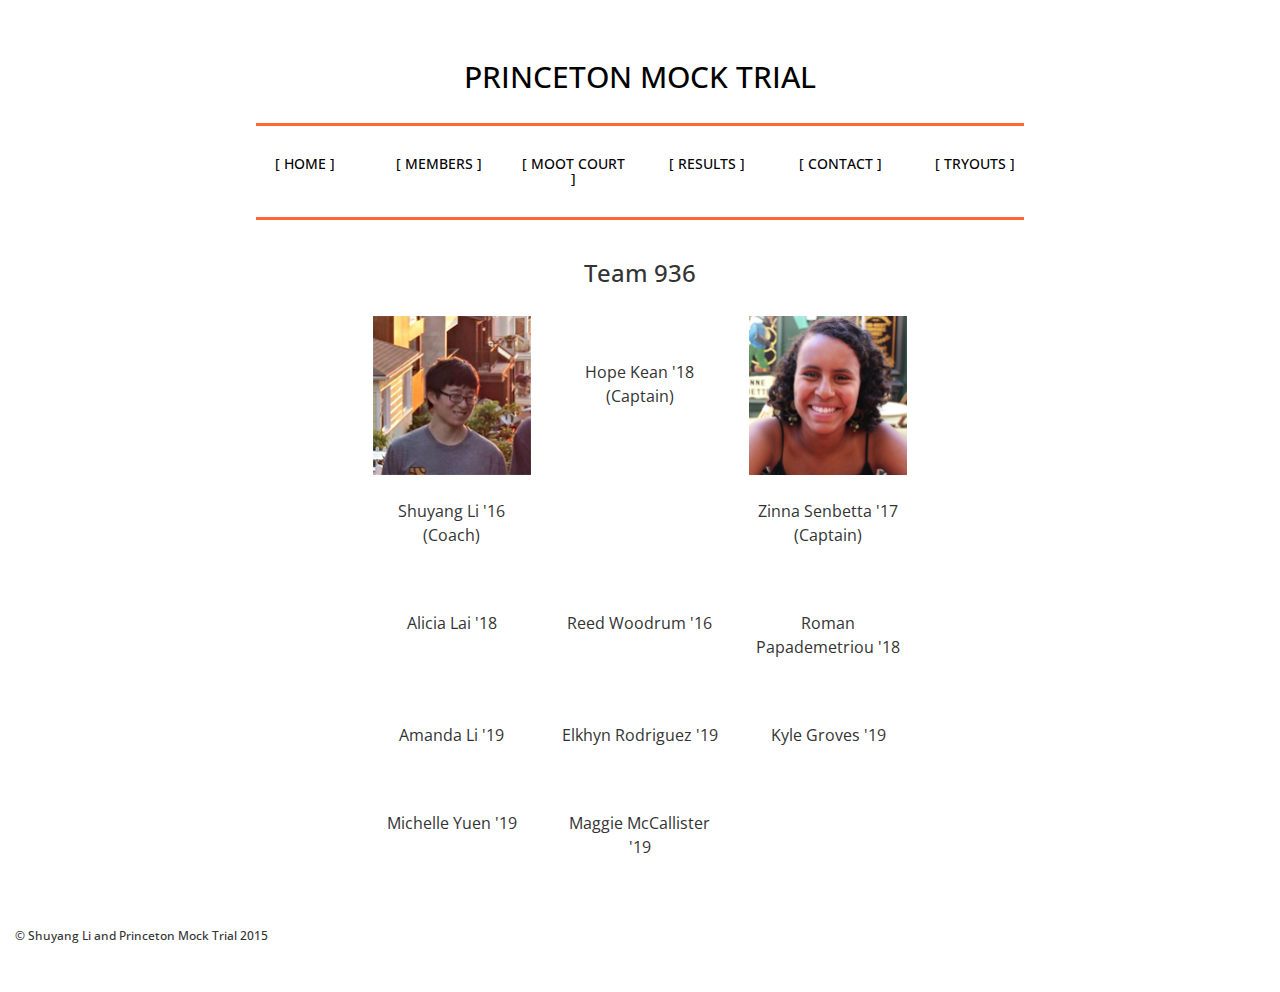
==== 936.html @ a98853d1 "updating photos" ====
<!DOCTYPE html>
<html lang="en">

<head>
    <link rel="icon" href="favicons/favicon.ico?v=2" type="image/x-icon" />
    <meta charset="utf-8">
    <meta http-equiv="X-UA-Compatible" content="IE=edge">
    <meta name="viewport" content="width=device-width, initial-scale=1">
    <meta name="description" content="Princeton Mock Trial - the nationally ranked university undergraduate mock trial program at Princeton University.">
    <meta name="author" content="Shuyang Li">

    <title>Princeton Mock Trial | Team 936</title>

    <!-- Bootstrap Core CSS -->
    <link rel="stylesheet" href="css/bootstrap.min.css" type="text/css">

    <!-- Custom Fonts -->
    <link href='http://fonts.googleapis.com/css?family=Open+Sans:300italic,400italic,600italic,700italic,800italic,400,300,600,700,800' rel='stylesheet' type='text/css'>
    <link href='http://fonts.googleapis.com/css?family=Merriweather:400,300,300italic,400italic,700,700italic,900,900italic' rel='stylesheet' type='text/css'>
    <link rel="stylesheet" href="font-awesome/css/font-awesome.min.css" type="text/css">

    <!-- Plugin CSS -->
    <link rel="stylesheet" href="css/animate.min.css" type="text/css">

    <!-- Custom CSS -->
    <link rel="stylesheet" href="css/creative.css" type="text/css">
</head>

<body id="page-top">
    <section id="head">
<!--         <div class="container-fluid text-center">
            <div class="col-lg-2 col-lg-offset-5 col-md-4 col-md-offset-4">
                <a href="index.html"><img src="Logo.jpg" width="50%"></img></a>
            </div>
        </div> -->
        <div class="container-fluid text-center">
            <a href="index.html"><h2>PRINCETON MOCK TRIAL</h2></a>
        </div>
        <hr>
        <div class="container-fluid text-center">
        </div>
        <div class="container-fluid text-center">
            <div class="col-lg-8 col-lg-offset-2 col-md-8 col-md-offset-2">
                <div class="col-lg-2 col-md-2">
                    <a href="index.html"><h5>[ HOME ]</h5></a>
                </div>
                <div class="col-lg-2 col-md-2">
                    <a href="members.html"><h5>[ MEMBERS ]</h5></a>
                </div>
                <div class="col-lg-2 col-md-2">
                    <a href="mootcourt.html"><h5>[ MOOT COURT ]</h5></a>
                </div>
                <div class="col-lg-2 col-md-2">
                    <a href="results.html"><h5>[ RESULTS ]</h5></a>
                </div>
                <div class="col-lg-2 col-md-2">
                    <a href="contact.html"><h5>[ CONTACT ]</h5></a>
                </div>
                <div class="col-lg-2 col-md-2">
                    <a href="tryouts.html"><h5>[ TRYOUTS ]</h5></a>
                </div>
            </div>
        </div>
        <hr>
        <div class="container-fluid text-center">
            <div class="col-lg-6 col-lg-offset-3 col-md-8 col-md-offset-2">
                <h3>Team 936</h3>
            </div>
        </div>
        <br />
        <div class="container-fluid text-center">
            <div class="col-lg-6 col-lg-offset-3 col-md-8 col-md-offset-2">
                <div class="container-fluid">
                    <div class="col-lg-4 col-md-4"><img src="MemberPhotos/936/shuyangli.jpg" width="100%" alt=""></img><p><br />Shuyang Li '16 (Coach)</p></div>
                    <div class="col-lg-4 col-md-4"><img src="MemberPhotos/936/hopekean.jpg" width="100%" alt=""></img><p><br />Hope Kean '18 (Captain)</p></div>
                    <div class="col-lg-4 col-md-4"><img src="MemberPhotos/936/zinnasenbetta.JPG" width="100%" alt=""></img><p><br />Zinna Senbetta '17 (Captain)</p></div>
                </div>
                <div class="container-fluid">
                    <div class="col-lg-4 col-md-4"><img src="MemberPhotos/936/alicialai.jpg" width="100%" alt=""></img><p><br />Alicia Lai '18</p></div>
                    <div class="col-lg-4 col-md-4"><img src="MemberPhotos/936/reedwoodrum.jpg" width="100%" alt=""></img><p><br />Reed Woodrum '16</p></div>
                    <div class="col-lg-4 col-md-4"><img src="MemberPhotos/936/romanpapademetriou.jpg" width="100%" alt=""></img><p><br />Roman Papademetriou '18</p></div>
                </div>
                <div class="container-fluid">
                    <div class="col-lg-4 col-md-4"><img src="MemberPhotos/936/amandali.jpg" width="100%" alt=""></img><p><br />Amanda Li '19</p></div>
                    <div class="col-lg-4 col-md-4"><img src="MemberPhotos/936/elkhynrodriguez.jpg" width="100%" alt=""></img><p><br />Elkhyn Rodriguez '19</p></div>
                    <div class="col-lg-4 col-md-4"><img src="MemberPhotos/936/kylegroves.jpg" width="100%" alt=""></img><p><br />Kyle Groves '19</p></div>
                </div>
                <div class="container-fluid">
                    <div class="col-lg-4 col-md-4"><img src="MemberPhotos/936/michelleyuen.jpg" width="100%" alt=""></img><p><br />Michelle Yuen '19</p></div>
                    <div class="col-lg-4 col-md-4"><img src="MemberPhotos/936/maggiemccallister.jpg" width="100%" alt=""></img><p><br />Maggie McCallister '19</p></div>
                </div>
            </div>
        </div>
    <br>
    <br>
    <div class="container-fluid">
        <h6>© Shuyang Li and Princeton Mock Trial 2015</h6>
    </div>
    <!-- jQuery -->
    <script src="js/jquery.js"></script>

    <!-- Bootstrap Core JavaScript -->
    <script src="js/bootstrap.min.js"></script>

    <!-- Plugin JavaScript -->
    <script src="js/jquery.easing.min.js"></script>
    <script src="js/jquery.fittext.js"></script>
    <script src="js/wow.min.js"></script>

    <!-- Custom Theme JavaScript -->
    <script src="js/creative.js"></script>

</body>

</html>
---- css/creative.css ----
/*!
 * Start Bootstrap - Creative Bootstrap Theme (http://startbootstrap.com)
 * Code licensed under the Apache License v2.0.
 * For details, see http://www.apache.org/licenses/LICENSE-2.0.
 */

html,
body {
    width: 100%;
    height: 100%;
}

body {
    font-family: 'Open Sans','Helvetica Neue',Arial,sans-serif;
}

hr {
    max-width: 60%;
    border-color: #ff6633;
    border-width: 3px;
}

.smallhr {
    max-width: 20%;
    border-color: #ff6633;
    border-width: 3px;
}

hr.light {
    border-color: #fff;
}

a {
    color: #000000;
    text-decoration: none;
    -webkit-transition: all .35s;
    -moz-transition: all .35s;
    transition: all .35s;
}

a:hover,
a:focus {
    color: #ff6633;
    text-decoration: none;
}

h1,
h2,
h3,
h4,
h5,
h6 {
    font-family: 'Open Sans','Helvetica Neue',Arial,sans-serif;
}

p {
    margin-bottom: 20px;
    font-size: 16px;
    line-height: 1.5;
}

.bg-primary {
    background-color: #ff6633;
}

.bg-gs {
    background-color: #89a2c4;
}

.bg-dark {
    color: #fff;
    background-color: #222;
}

.text-faded {
    color: rgba(255,255,255,.7);
}

section {
    padding: 40px 0;
}

aside {
    padding: 50px 0;
}

.no-padding {
    padding: 0;
}

.navbar-default {
    border-color: rgba(34,34,34,.05);
    font-family: 'Open Sans','Helvetica Neue',Arial,sans-serif;
    background-color: #fff;
    -webkit-transition: all .35s;
    -moz-transition: all .35s;
    transition: all .35s;
}

.navbar-default .navbar-header .navbar-brand {
    text-transform: uppercase;
    font-family: 'Open Sans','Helvetica Neue',Arial,sans-serif;
    font-weight: 700;
    color: #ff6633;
}

.navbar-default .navbar-header .navbar-brand:hover,
.navbar-default .navbar-header .navbar-brand:focus {
    color: #eb3812;
}

.navbar-default .nav > li>a,
.navbar-default .nav>li>a:focus {
    text-transform: uppercase;
    font-size: 13px;
    font-weight: 700;
    color: #222;
}

.navbar-default .nav > li>a:hover,
.navbar-default .nav>li>a:focus:hover {
    color: #ff6633;
}

.navbar-default .nav > li.active>a,
.navbar-default .nav>li.active>a:focus {
    color: #ff6633!important;
    background-color: transparent;
}

.navbar-default .nav > li.active>a:hover,
.navbar-default .nav>li.active>a:focus:hover {
    background-color: transparent;
}

@media(min-width:768px) {
    .navbar-default {
        border-color: rgba(255,255,255,.3);
        background-color: transparent;
    }

    .navbar-default .navbar-header .navbar-brand {
        color: rgba(255,255,255,.7);
    }

    .navbar-default .navbar-header .navbar-brand:hover,
    .navbar-default .navbar-header .navbar-brand:focus {
        color: #fff;
    }

    .navbar-default .nav > li>a,
    .navbar-default .nav>li>a:focus {
        color: rgba(255,255,255,.7);
    }

    .navbar-default .nav > li>a:hover,
    .navbar-default .nav>li>a:focus:hover {
        color: #fff;
    }

    .navbar-default.affix {
        border-color: rgba(34,34,34,.05);
        background-color: #fff;
    }

    .navbar-default.affix .navbar-header .navbar-brand {
        font-size: 14px;
        color: #ff6633;
    }

    .navbar-default.affix .navbar-header .navbar-brand:hover,
    .navbar-default.affix .navbar-header .navbar-brand:focus {
        color: #eb3812;
    }

    .navbar-default.affix .nav > li>a,
    .navbar-default.affix .nav>li>a:focus {
        color: #222;
    }

    .navbar-default.affix .nav > li>a:hover,
    .navbar-default.affix .nav>li>a:focus:hover {
        color: #ff6633;
    }
}

header {
    position: relative;
    width: 100%;
    min-height: auto;
    text-align: center;
    color: #fff;
    background-image: url(../img/header.jpg);
    background-position: center;
    -webkit-background-size: cover;
    -moz-background-size: cover;
    background-size: cover;
    -o-background-size: cover;
}

header .header-content {
    position: relative;
    width: 100%;
    padding: 100px 15px;
    text-align: center;
}

header .header-content .header-content-inner h1 {
    margin-top: 0;
    margin-bottom: 0;
    text-transform: uppercase;
    font-weight: 700;
}

header .header-content .header-content-inner hr {
    margin: 10px auto;
}

header .header-content .header-content-inner p {
    margin-bottom: 50px;
    font-size: 16px;
    font-weight: 300;
    color: rgba(255,255,255,.7);
}

@media(min-width:768px) {
    header {
        min-height: 100%;
    }

    header .header-content {
        position: absolute;
        top: 50%;
        padding: 0 50px;
        -webkit-transform: translateY(-50%);
        -ms-transform: translateY(-50%);
        transform: translateY(-50%);
    }

    header .header-content .header-content-inner {
        margin-right: auto;
        margin-left: auto;
        max-width: 1000px;
    }

    header .header-content .header-content-inner p {
        margin-right: auto;
        margin-left: auto;
        max-width: 80%;
        font-size: 18px;
    }
}

.section-heading {
    margin-top: 0;
}

.service-box {
    margin: 50px auto 0;
    max-width: 400px;
}

@media(min-width:992px) {
    .service-box {
        margin: 20px auto 0;
    }
}

.service-box p {
    margin-bottom: 0;
}

.portfolio-box {
    display: block;
    position: relative;
    margin: 0px;
    max-width: 650px;
}

.portfolio-box .portfolio-box-caption {
    display: block;
    position: absolute;
    bottom: 0;
    width: 100%;
    height: 100%;
    text-align: center;
    color: #fff;
    opacity: 0;
    background: rgba(240,95,64,.9);
    -webkit-transition: all .35s;
    -moz-transition: all .35s;
    transition: all .35s;
}

.portfolio-box .portfolio-box-caption .portfolio-box-caption-content {
    position: absolute;
    top: 50%;
    width: 100%;
    text-align: center;
    transform: translateY(-50%);
}

.portfolio-box .portfolio-box-caption .portfolio-box-caption-content .project-category,
.portfolio-box .portfolio-box-caption .portfolio-box-caption-content .project-name {
    padding: 0 15px;
    font-family: 'Open Sans','Helvetica Neue',Arial,sans-serif;
}

.portfolio-box .portfolio-box-caption .portfolio-box-caption-content .project-category {
    text-transform: uppercase;
    font-size: 14px;
    font-weight: 600;
}

.portfolio-box .portfolio-box-caption .portfolio-box-caption-content .project-name {
    font-size: 18px;
}

.portfolio-box:hover .portfolio-box-caption {
    opacity: 1;
}

@media(min-width:768px) {
    .portfolio-box .portfolio-box-caption .portfolio-box-caption-content .project-category {
        font-size: 16px;
    }

    .portfolio-box .portfolio-box-caption .portfolio-box-caption-content .project-name {
        font-size: 22px;
    }
}

.call-to-action h2 {
    margin: 0 auto 20px;
}

.text-primary {
    color: #ff6633;
}

.no-gutter > [class*=col-] {
    padding-right: 0;
    padding-left: 0;
}

.btn-default {
    border-color: #fff;
    color: #222;
    background-color: #fff;
    -webkit-transition: all .35s;
    -moz-transition: all .35s;
    transition: all .35s;
}

.btn-default:hover,
.btn-default:focus,
.btn-default.focus,
.btn-default:active,
.btn-default.active,
.open > .dropdown-toggle.btn-default {
    border-color: #ededed;
    color: #222;
    background-color: #f2f2f2;
}

.btn-default:active,
.btn-default.active,
.open > .dropdown-toggle.btn-default {
    background-image: none;
}

.btn-default.disabled,
.btn-default[disabled],
fieldset[disabled] .btn-default,
.btn-default.disabled:hover,
.btn-default[disabled]:hover,
fieldset[disabled] .btn-default:hover,
.btn-default.disabled:focus,
.btn-default[disabled]:focus,
fieldset[disabled] .btn-default:focus,
.btn-default.disabled.focus,
.btn-default[disabled].focus,
fieldset[disabled] .btn-default.focus,
.btn-default.disabled:active,
.btn-default[disabled]:active,
fieldset[disabled] .btn-default:active,
.btn-default.disabled.active,
.btn-default[disabled].active,
fieldset[disabled] .btn-default.active {
    border-color: #fff;
    background-color: #fff;
}

.btn-default .badge {
    color: #fff;
    background-color: #222;
}

.btn-primary {
    border-color: #ff6633;
    color: #fff;
    background-color: #ff6633;
    -webkit-transition: all .35s;
    -moz-transition: all .35s;
    transition: all .35s;
}

.btn-primary:hover,
.btn-primary:focus,
.btn-primary.focus,
.btn-primary:active,
.btn-primary.active,
.open > .dropdown-toggle.btn-primary {
    border-color: #ed431f;
    color: #fff;
    background-color: #ee4b28;
}

.btn-primary:active,
.btn-primary.active,
.open > .dropdown-toggle.btn-primary {
    background-image: none;
}

.btn-primary.disabled,
.btn-primary[disabled],
fieldset[disabled] .btn-primary,
.btn-primary.disabled:hover,
.btn-primary[disabled]:hover,
fieldset[disabled] .btn-primary:hover,
.btn-primary.disabled:focus,
.btn-primary[disabled]:focus,
fieldset[disabled] .btn-primary:focus,
.btn-primary.disabled.focus,
.btn-primary[disabled].focus,
fieldset[disabled] .btn-primary.focus,
.btn-primary.disabled:active,
.btn-primary[disabled]:active,
fieldset[disabled] .btn-primary:active,
.btn-primary.disabled.active,
.btn-primary[disabled].active,
fieldset[disabled] .btn-primary.active {
    border-color: #ff6633;
    background-color: #ff6633;
}

.btn-primary .badge {
    color: #ff6633;
    background-color: #fff;
}

.btn {
    border: 0;
    border-radius: 300px;
    text-transform: uppercase;
    font-family: 'Open Sans','Helvetica Neue',Arial,sans-serif;
    font-weight: 700;
}

.btn-xl {
    padding: 15px 30px;
}

::-moz-selection {
    text-shadow: none;
    color: #fff;
    background: #222;
}

::selection {
    text-shadow: none;
    color: #fff;
    background: #222;
}

img::selection {
    color: #fff;
    background: 0 0;
}

img::-moz-selection {
    color: #fff;
    background: 0 0;
}

body {
    webkit-tap-highlight-color: #222;
}

.col-xs-15,
.col-sm-15,
.col-md-15,
.col-lg-15 {
  position: relative;
  min-height: 1px;
  padding-right: 15px;
  padding-left: 15px;
}
.col-xs-15 {
  width: 100%;
  float: left;
}
@media (min-width: 768px) {
  .col-sm-15 {
    width: 20%;
    float: left;
  }
}
@media (min-width: 992px) {
  .col-md-15 {
    width: 20%;
    float: left;
  }
}
@media (min-width: 1200px) {
  .col-lg-15 {
    width: 20%;
    float: left;
  }
}
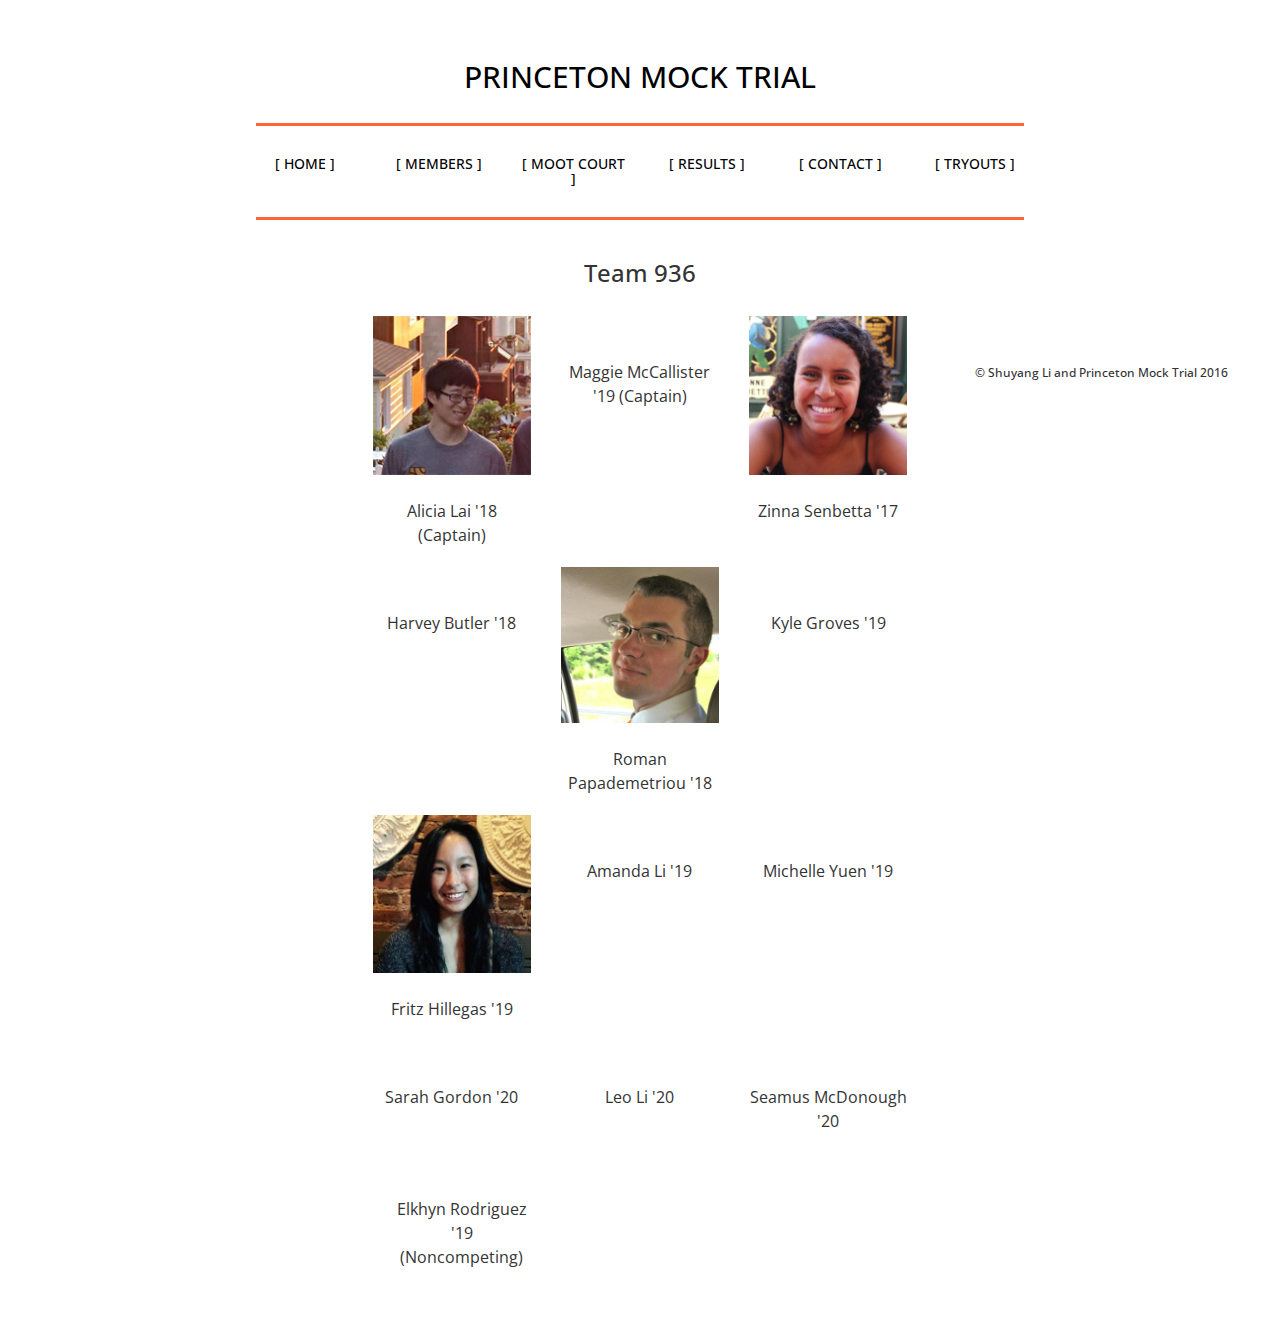
==== commit 2a44a595: "Update 936.html" ====
--- a/936.html
+++ b/936.html
@@ -7,7 +7,7 @@
     <meta http-equiv="X-UA-Compatible" content="IE=edge">
     <meta name="viewport" content="width=device-width, initial-scale=1">
     <meta name="description" content="Princeton Mock Trial - the nationally ranked university undergraduate mock trial program at Princeton University.">
-    <meta name="author" content="Shuyang Li">
+    <meta name="author" content="Shuyang Li & Michelle Yuen">
 
     <title>Princeton Mock Trial | Team 936</title>
 
@@ -71,30 +71,33 @@
         <div class="container-fluid text-center">
             <div class="col-lg-6 col-lg-offset-3 col-md-8 col-md-offset-2">
                 <div class="container-fluid">
-                    <div class="col-lg-4 col-md-4"><img src="MemberPhotos/936/shuyangli.jpg" width="100%" alt=""></img><p><br />Shuyang Li '16 (Coach)</p></div>
-                    <div class="col-lg-4 col-md-4"><img src="MemberPhotos/936/hopekean.jpg" width="100%" alt=""></img><p><br />Hope Kean '18 (Captain)</p></div>
-                    <div class="col-lg-4 col-md-4"><img src="MemberPhotos/936/zinnasenbetta.JPG" width="100%" alt=""></img><p><br />Zinna Senbetta '17 (Captain)</p></div>
+                    <div class="col-lg-4 col-md-4"><img src="MemberPhotos/936/shuyangli.jpg" width="100%" alt=""></img><p><br />Alicia Lai '18 (Captain)</p></div>
+                    <div class="col-lg-4 col-md-4"><img src="MemberPhotos/936/hopekean.jpg" width="100%" alt=""></img><p><br />Maggie McCallister '19 (Captain)</p></div>
+                    <div class="col-lg-4 col-md-4"><img src="MemberPhotos/936/zinnasenbetta.JPG" width="100%" alt=""></img><p><br />Zinna Senbetta '17</p></div>
                 </div>
                 <div class="container-fluid">
-                    <div class="col-lg-4 col-md-4"><img src="MemberPhotos/936/alicialai.jpg" width="100%" alt=""></img><p><br />Alicia Lai '18</p></div>
-                    <div class="col-lg-4 col-md-4"><img src="MemberPhotos/936/reedwoodrum.jpg" width="100%" alt=""></img><p><br />Reed Woodrum '16</p></div>
-                    <div class="col-lg-4 col-md-4"><img src="MemberPhotos/936/romanpapademetriou.jpg" width="100%" alt=""></img><p><br />Roman Papademetriou '18</p></div>
+                    <div class="col-lg-4 col-md-4"><img src="MemberPhotos/936/alicialai.jpg" width="100%" alt=""></img><p><br />Harvey Butler '18</p></div>
+                    <div class="col-lg-4 col-md-4"><img src="MemberPhotos/936/reedwoodrum.jpg" width="100%" alt=""></img><p><br />Roman Papademetriou '18</p></div>
+                    <div class="col-lg-4 col-md-4"><img src="MemberPhotos/936/romanpapademetriou.jpg" width="100%" alt=""></img><p><br />Kyle Groves '19</p></div>
                 </div>
                 <div class="container-fluid">
-                    <div class="col-lg-4 col-md-4"><img src="MemberPhotos/936/amandali.jpg" width="100%" alt=""></img><p><br />Amanda Li '19</p></div>
-                    <div class="col-lg-4 col-md-4"><img src="MemberPhotos/936/elkhynrodriguez.jpg" width="100%" alt=""></img><p><br />Elkhyn Rodriguez '19</p></div>
-                    <div class="col-lg-4 col-md-4"><img src="MemberPhotos/936/kylegroves.jpg" width="100%" alt=""></img><p><br />Kyle Groves '19</p></div>
+                    <div class="col-lg-4 col-md-4"><img src="MemberPhotos/936/amandali.jpg" width="100%" alt=""></img><p><br />Fritz Hillegas '19</p></div>
+                    <div class="col-lg-4 col-md-4"><img src="MemberPhotos/936/elkhynrodriguez.jpg" width="100%" alt=""></img><p><br />Amanda Li '19</p></div>
+                    <div class="col-lg-4 col-md-4"><img src="MemberPhotos/936/kylegroves.jpg" width="100%" alt=""></img><p><br />Michelle Yuen '19</p></div>
                 </div>
                 <div class="container-fluid">
-                    <div class="col-lg-4 col-md-4"><img src="MemberPhotos/936/michelleyuen.jpg" width="100%" alt=""></img><p><br />Michelle Yuen '19</p></div>
-                    <div class="col-lg-4 col-md-4"><img src="MemberPhotos/936/maggiemccallister.jpg" width="100%" alt=""></img><p><br />Maggie McCallister '19</p></div>
+                    <div class="col-lg-4 col-md-4"><img src="MemberPhotos/936/michelleyuen.jpg" width="100%" alt=""></img><p><br />Sarah Gordon '20</p></div>
+                    <div class="col-lg-4 col-md-4"><img src="MemberPhotos/936/maggiemccallister.jpg" width="100%" alt=""></img><p><br />Leo Li '20</p></div>
+                    <div class="col-lg-4 col-md-4"><img src="MemberPhotos/936/maggiemccallister.jpg" width="100%" alt=""></img><p><br />Seamus McDonough '20</p></div>
+                <div class="container-fluid">
+                    <div class="col-lg-4 col-md-4"><img src="MemberPhotos/936/michelleyuen.jpg" width="100%" alt=""></img><p><br />Elkhyn Rodriguez '19 (Noncompeting)</p></div>                
                 </div>
             </div>
         </div>
     <br>
     <br>
     <div class="container-fluid">
-        <h6>© Shuyang Li and Princeton Mock Trial 2015</h6>
+        <h6>© Shuyang Li and Princeton Mock Trial 2016</h6>
     </div>
     <!-- jQuery -->
     <script src="js/jquery.js"></script>
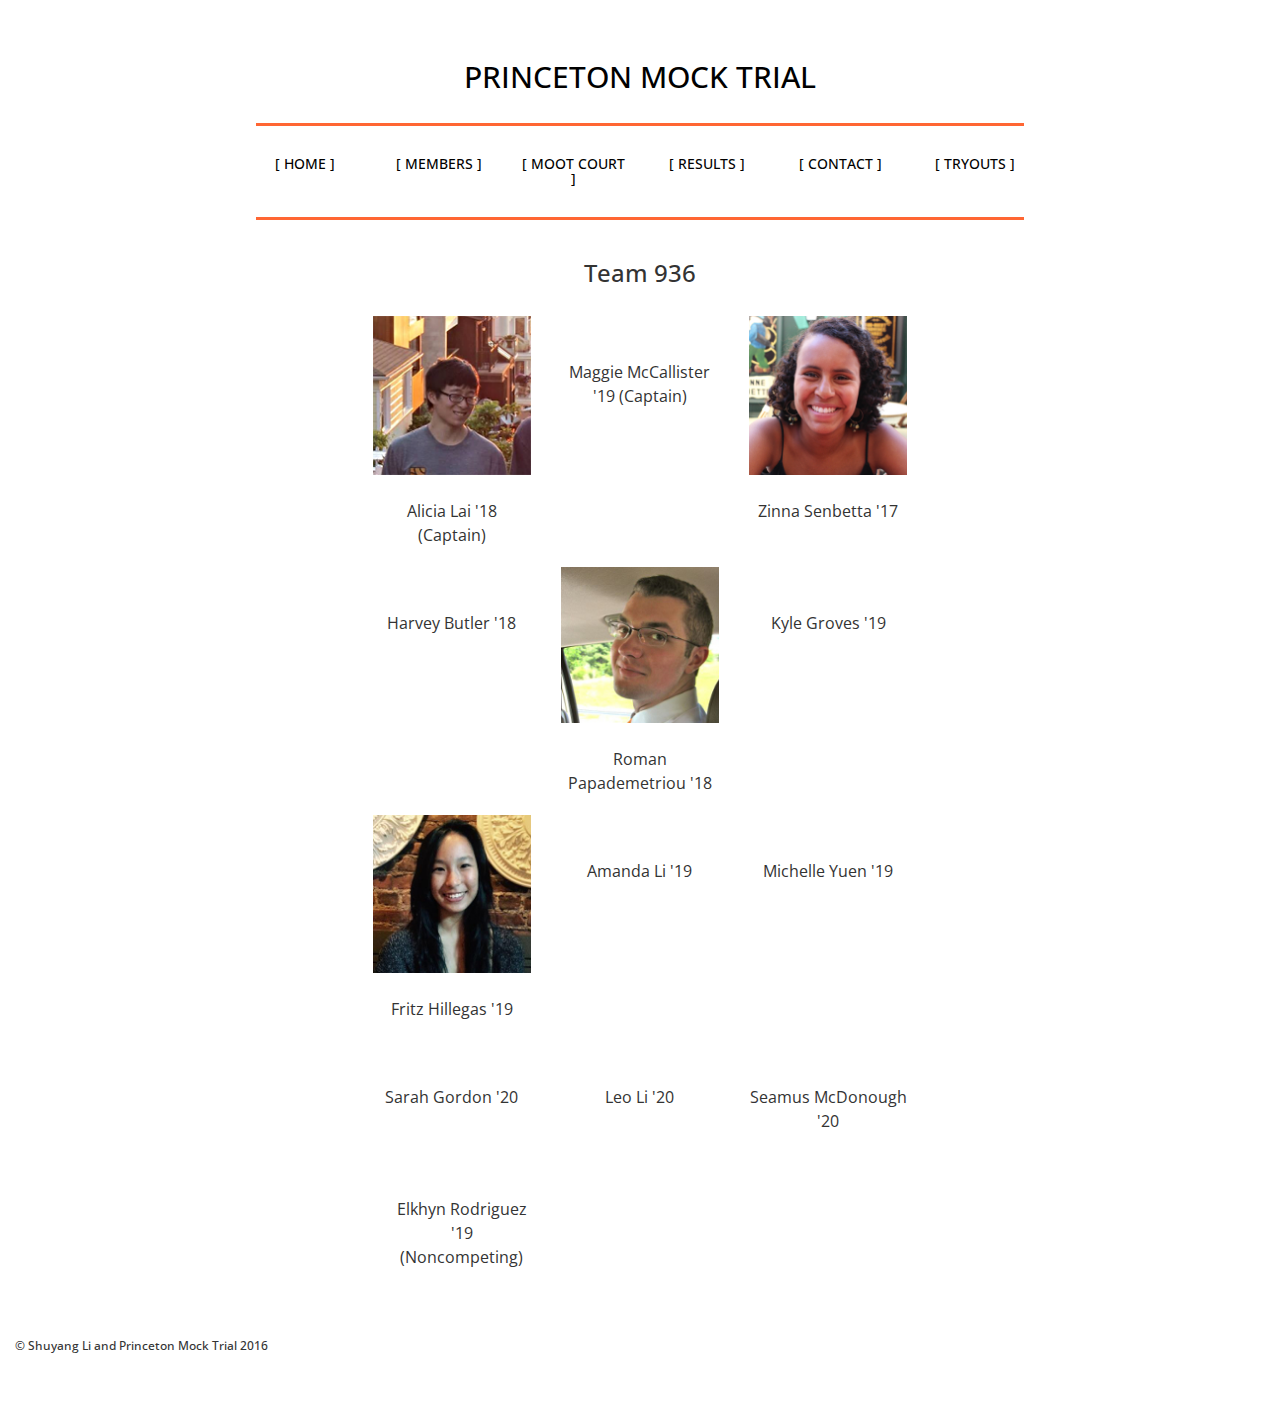
==== commit 4f40a98c: "Update 936.html" ====
--- a/936.html
+++ b/936.html
@@ -90,7 +90,8 @@
                     <div class="col-lg-4 col-md-4"><img src="MemberPhotos/936/maggiemccallister.jpg" width="100%" alt=""></img><p><br />Leo Li '20</p></div>
                     <div class="col-lg-4 col-md-4"><img src="MemberPhotos/936/maggiemccallister.jpg" width="100%" alt=""></img><p><br />Seamus McDonough '20</p></div>
                 <div class="container-fluid">
-                    <div class="col-lg-4 col-md-4"><img src="MemberPhotos/936/michelleyuen.jpg" width="100%" alt=""></img><p><br />Elkhyn Rodriguez '19 (Noncompeting)</p></div>                
+                    <div class="col-lg-4 col-md-4"><img src="MemberPhotos/936/michelleyuen.jpg" width="100%" alt=""></img><p><br />Elkhyn Rodriguez '19 (Noncompeting)</p></div>
+</div>
                 </div>
             </div>
         </div>
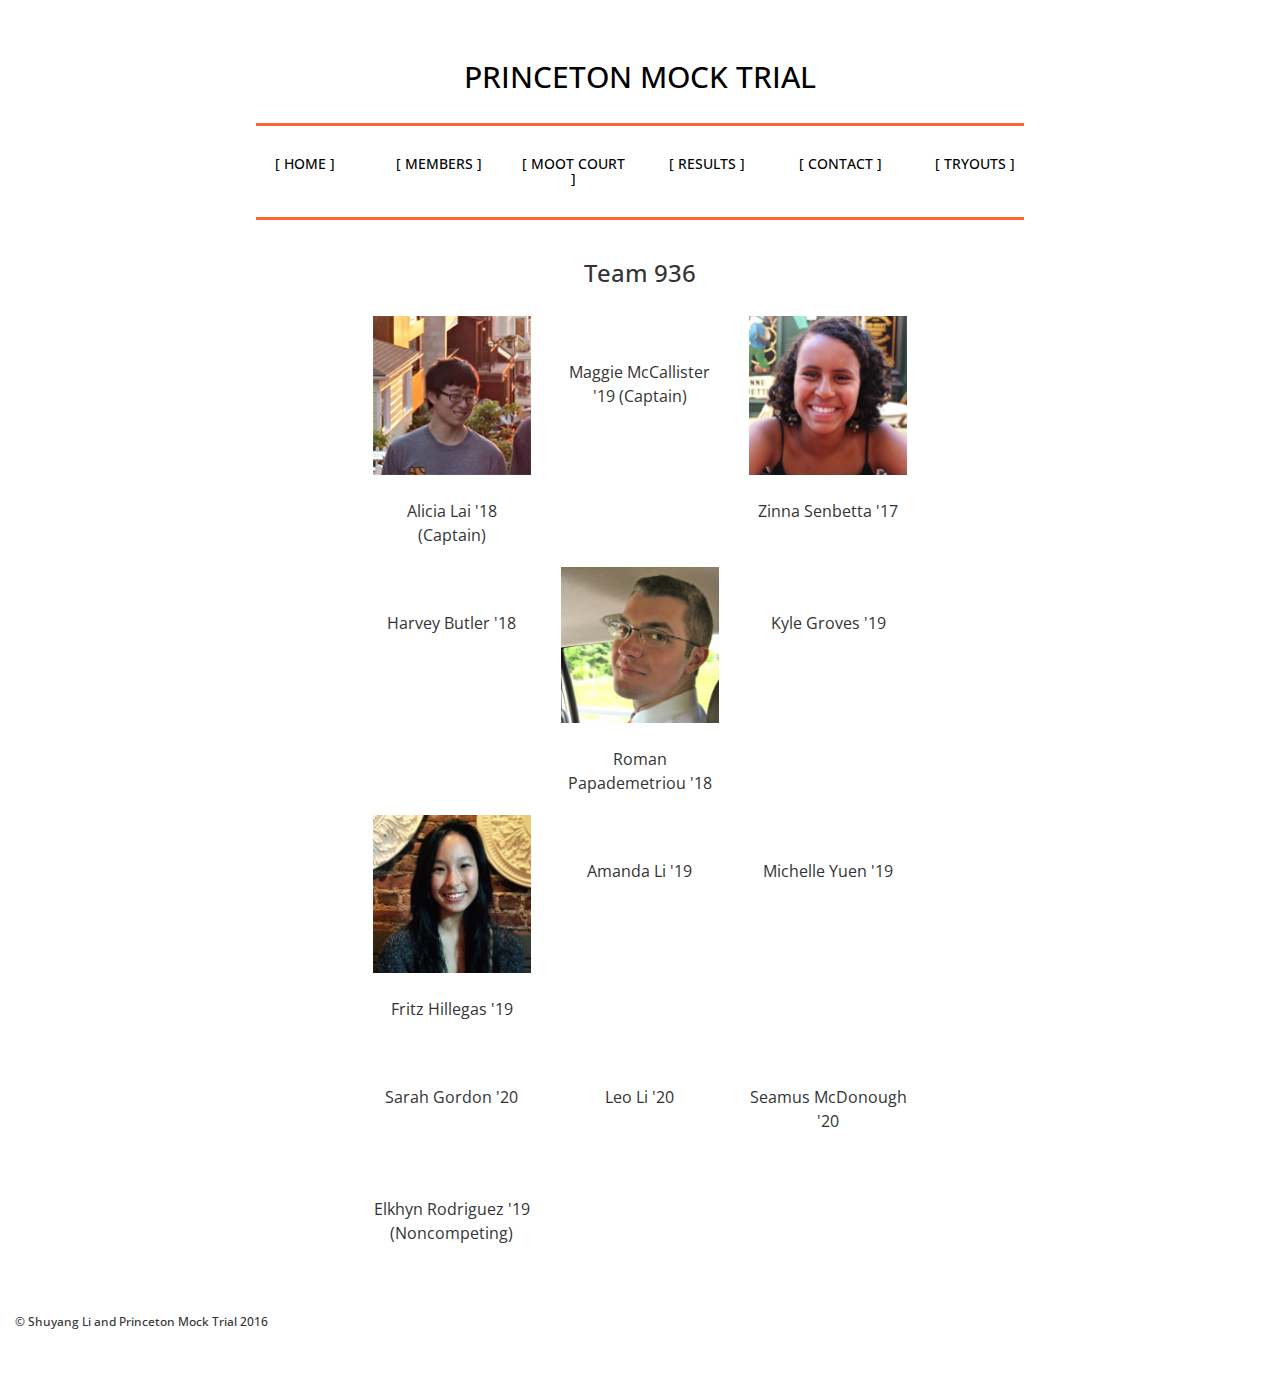
==== commit a8797190: "Update 936.html" ====
--- a/936.html
+++ b/936.html
@@ -89,9 +89,10 @@
                     <div class="col-lg-4 col-md-4"><img src="MemberPhotos/936/michelleyuen.jpg" width="100%" alt=""></img><p><br />Sarah Gordon '20</p></div>
                     <div class="col-lg-4 col-md-4"><img src="MemberPhotos/936/maggiemccallister.jpg" width="100%" alt=""></img><p><br />Leo Li '20</p></div>
                     <div class="col-lg-4 col-md-4"><img src="MemberPhotos/936/maggiemccallister.jpg" width="100%" alt=""></img><p><br />Seamus McDonough '20</p></div>
+                </div>  
                 <div class="container-fluid">
                     <div class="col-lg-4 col-md-4"><img src="MemberPhotos/936/michelleyuen.jpg" width="100%" alt=""></img><p><br />Elkhyn Rodriguez '19 (Noncompeting)</p></div>
-</div>
+                </div>
                 </div>
             </div>
         </div>
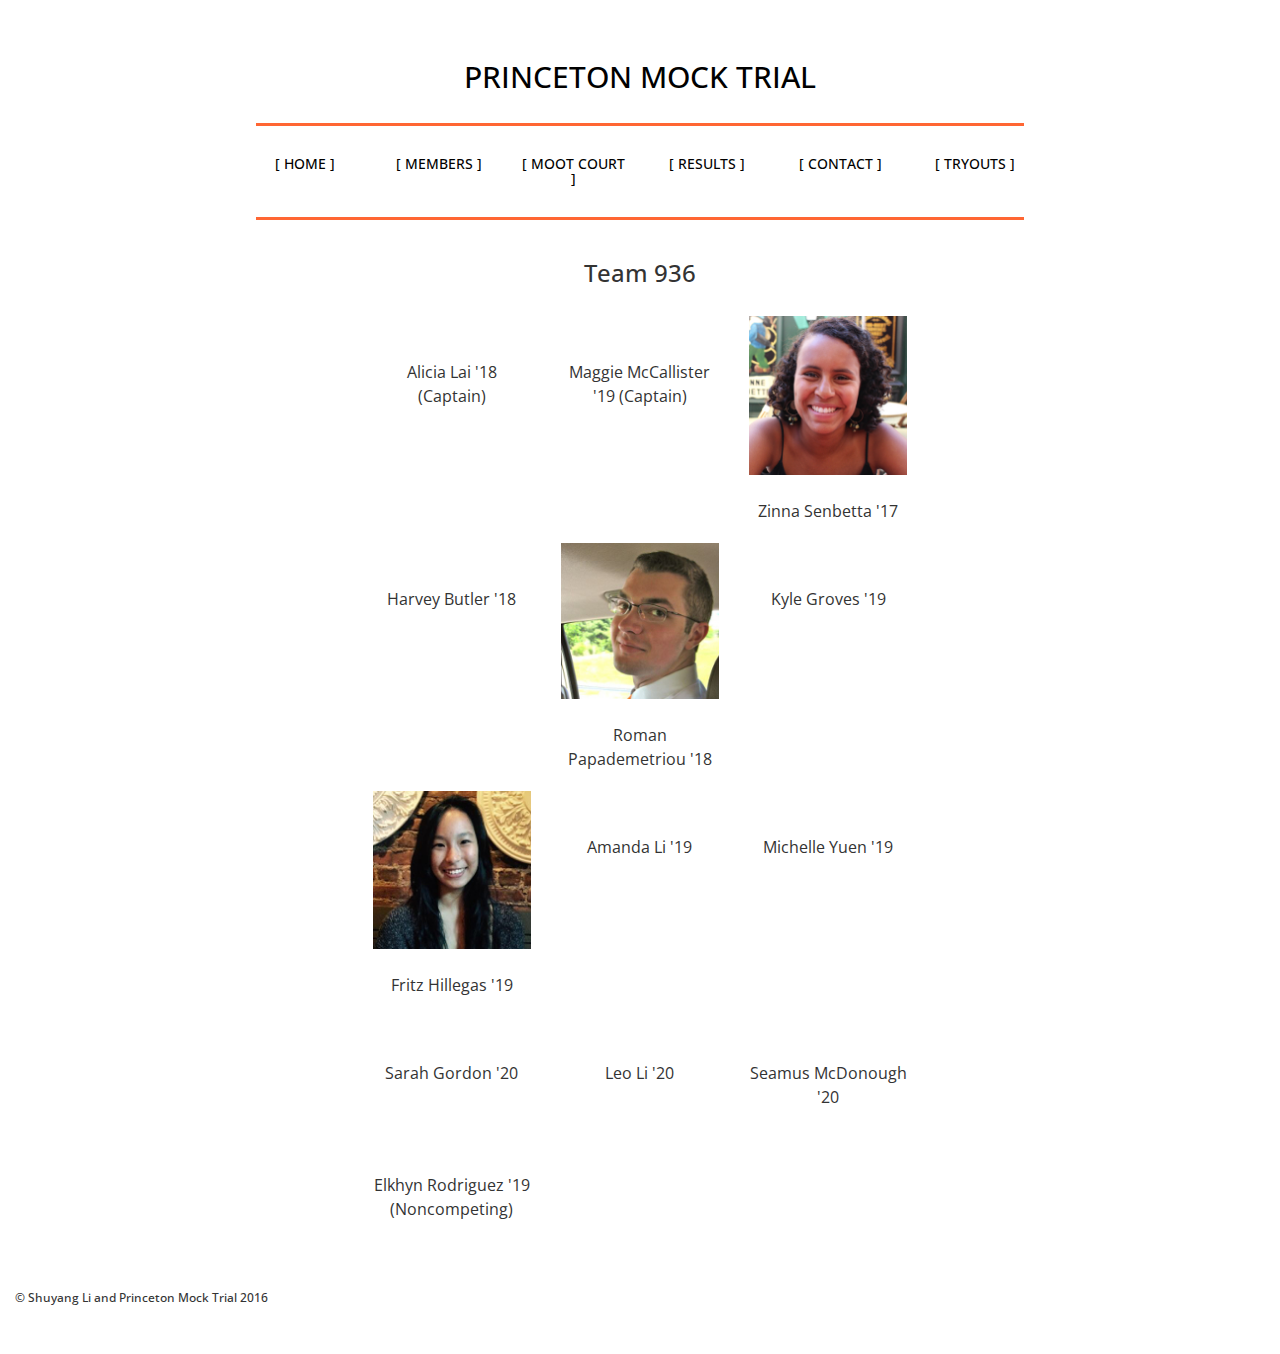
==== commit d9298616: "Update 936.html" ====
--- a/936.html
+++ b/936.html
@@ -71,7 +71,7 @@
         <div class="container-fluid text-center">
             <div class="col-lg-6 col-lg-offset-3 col-md-8 col-md-offset-2">
                 <div class="container-fluid">
-                    <div class="col-lg-4 col-md-4"><img src="MemberPhotos/936/shuyangli.jpg" width="100%" alt=""></img><p><br />Alicia Lai '18 (Captain)</p></div>
+                    <div class="col-lg-4 col-md-4"><img src="MemberPhotos/936/AliciaLai.jpg" width="100%" alt=""></img><p><br />Alicia Lai '18 (Captain)</p></div>
                     <div class="col-lg-4 col-md-4"><img src="MemberPhotos/936/hopekean.jpg" width="100%" alt=""></img><p><br />Maggie McCallister '19 (Captain)</p></div>
                     <div class="col-lg-4 col-md-4"><img src="MemberPhotos/936/zinnasenbetta.JPG" width="100%" alt=""></img><p><br />Zinna Senbetta '17</p></div>
                 </div>
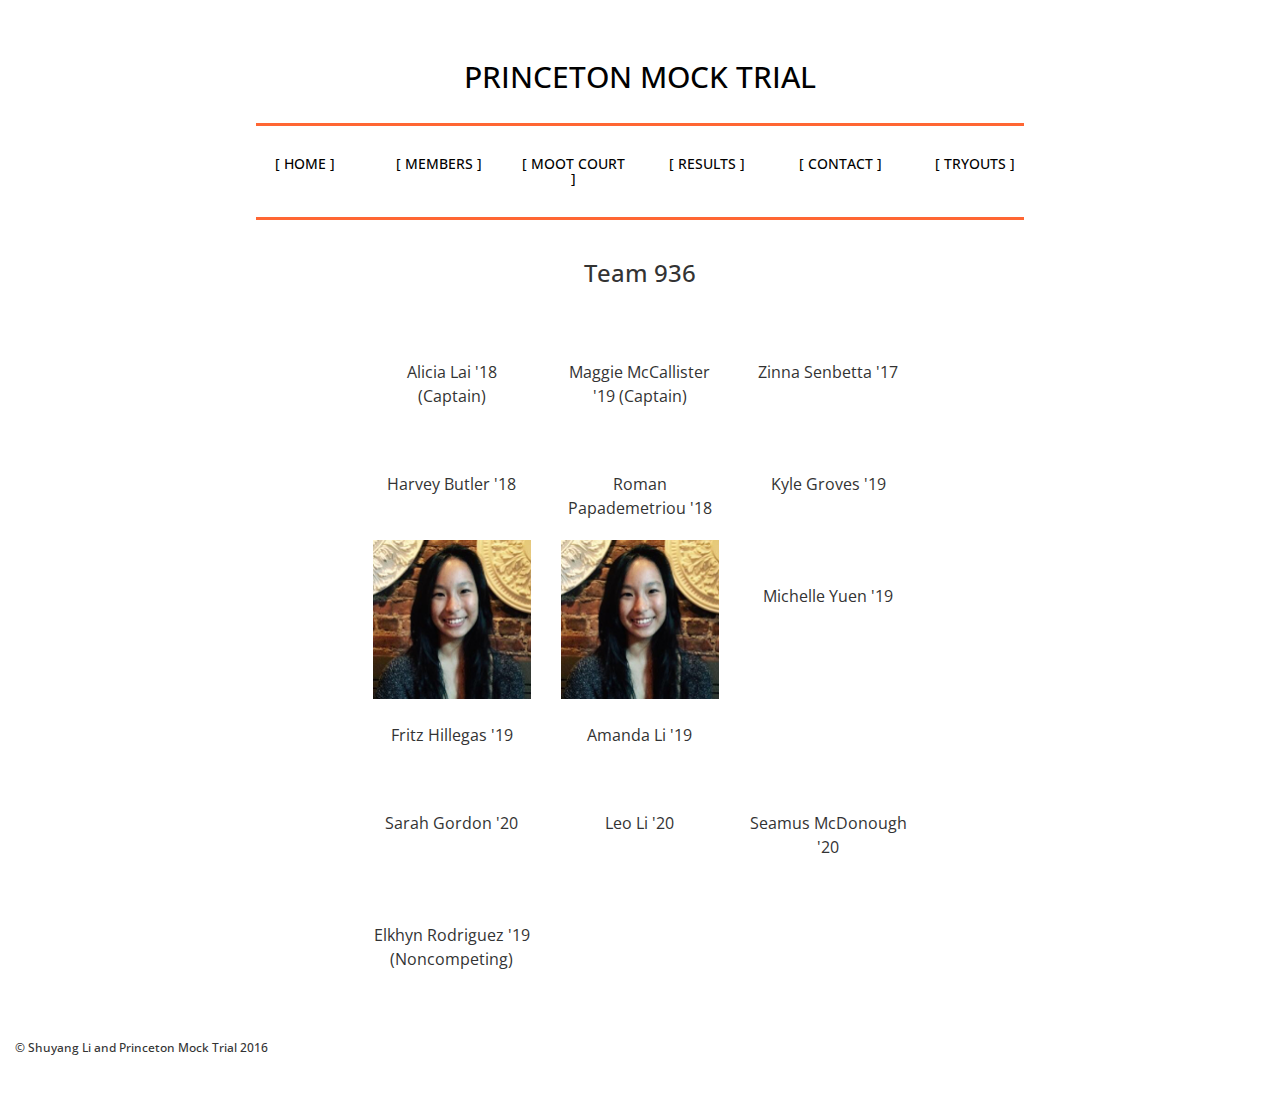
==== commit 449284a7: "Update 936.html" ====
--- a/936.html
+++ b/936.html
@@ -72,18 +72,18 @@
             <div class="col-lg-6 col-lg-offset-3 col-md-8 col-md-offset-2">
                 <div class="container-fluid">
                     <div class="col-lg-4 col-md-4"><img src="MemberPhotos/936/AliciaLai.jpg" width="100%" alt=""></img><p><br />Alicia Lai '18 (Captain)</p></div>
-                    <div class="col-lg-4 col-md-4"><img src="MemberPhotos/936/hopekean.jpg" width="100%" alt=""></img><p><br />Maggie McCallister '19 (Captain)</p></div>
-                    <div class="col-lg-4 col-md-4"><img src="MemberPhotos/936/zinnasenbetta.JPG" width="100%" alt=""></img><p><br />Zinna Senbetta '17</p></div>
+                    <div class="col-lg-4 col-md-4"><img src="MemberPhotos/936/MaggieMcCallister.jpg" width="100%" alt=""></img><p><br />Maggie McCallister '19 (Captain)</p></div>
+                    <div class="col-lg-4 col-md-4"><img src="MemberPhotos/936/ZinnaSenbetta.jpg" width="100%" alt=""></img><p><br />Zinna Senbetta '17</p></div>
                 </div>
                 <div class="container-fluid">
                     <div class="col-lg-4 col-md-4"><img src="MemberPhotos/936/alicialai.jpg" width="100%" alt=""></img><p><br />Harvey Butler '18</p></div>
-                    <div class="col-lg-4 col-md-4"><img src="MemberPhotos/936/reedwoodrum.jpg" width="100%" alt=""></img><p><br />Roman Papademetriou '18</p></div>
-                    <div class="col-lg-4 col-md-4"><img src="MemberPhotos/936/romanpapademetriou.jpg" width="100%" alt=""></img><p><br />Kyle Groves '19</p></div>
+                    <div class="col-lg-4 col-md-4"><img src="MemberPhotos/936/romanpapademetriou.jpg" width="100%" alt=""></img><p><br />Roman Papademetriou '18</p></div>
+                    <div class="col-lg-4 col-md-4"><img src="MemberPhotos/936/kylegroves.jpg" width="100%" alt=""></img><p><br />Kyle Groves '19</p></div>
                 </div>
                 <div class="container-fluid">
                     <div class="col-lg-4 col-md-4"><img src="MemberPhotos/936/amandali.jpg" width="100%" alt=""></img><p><br />Fritz Hillegas '19</p></div>
-                    <div class="col-lg-4 col-md-4"><img src="MemberPhotos/936/elkhynrodriguez.jpg" width="100%" alt=""></img><p><br />Amanda Li '19</p></div>
-                    <div class="col-lg-4 col-md-4"><img src="MemberPhotos/936/kylegroves.jpg" width="100%" alt=""></img><p><br />Michelle Yuen '19</p></div>
+                    <div class="col-lg-4 col-md-4"><img src="MemberPhotos/936/amandali.jpg" width="100%" alt=""></img><p><br />Amanda Li '19</p></div>
+                    <div class="col-lg-4 col-md-4"><img src="MemberPhotos/936/michelleyuen.jpg" width="100%" alt=""></img><p><br />Michelle Yuen '19</p></div>
                 </div>
                 <div class="container-fluid">
                     <div class="col-lg-4 col-md-4"><img src="MemberPhotos/936/michelleyuen.jpg" width="100%" alt=""></img><p><br />Sarah Gordon '20</p></div>
@@ -91,7 +91,7 @@
                     <div class="col-lg-4 col-md-4"><img src="MemberPhotos/936/maggiemccallister.jpg" width="100%" alt=""></img><p><br />Seamus McDonough '20</p></div>
                 </div>  
                 <div class="container-fluid">
-                    <div class="col-lg-4 col-md-4"><img src="MemberPhotos/936/michelleyuen.jpg" width="100%" alt=""></img><p><br />Elkhyn Rodriguez '19 (Noncompeting)</p></div>
+                    <div class="col-lg-4 col-md-4"><img src="MemberPhotos/936/elkhynrodriguez.jpg" width="100%" alt=""></img><p><br />Elkhyn Rodriguez '19 (Noncompeting)</p></div>
                 </div>
                 </div>
             </div>
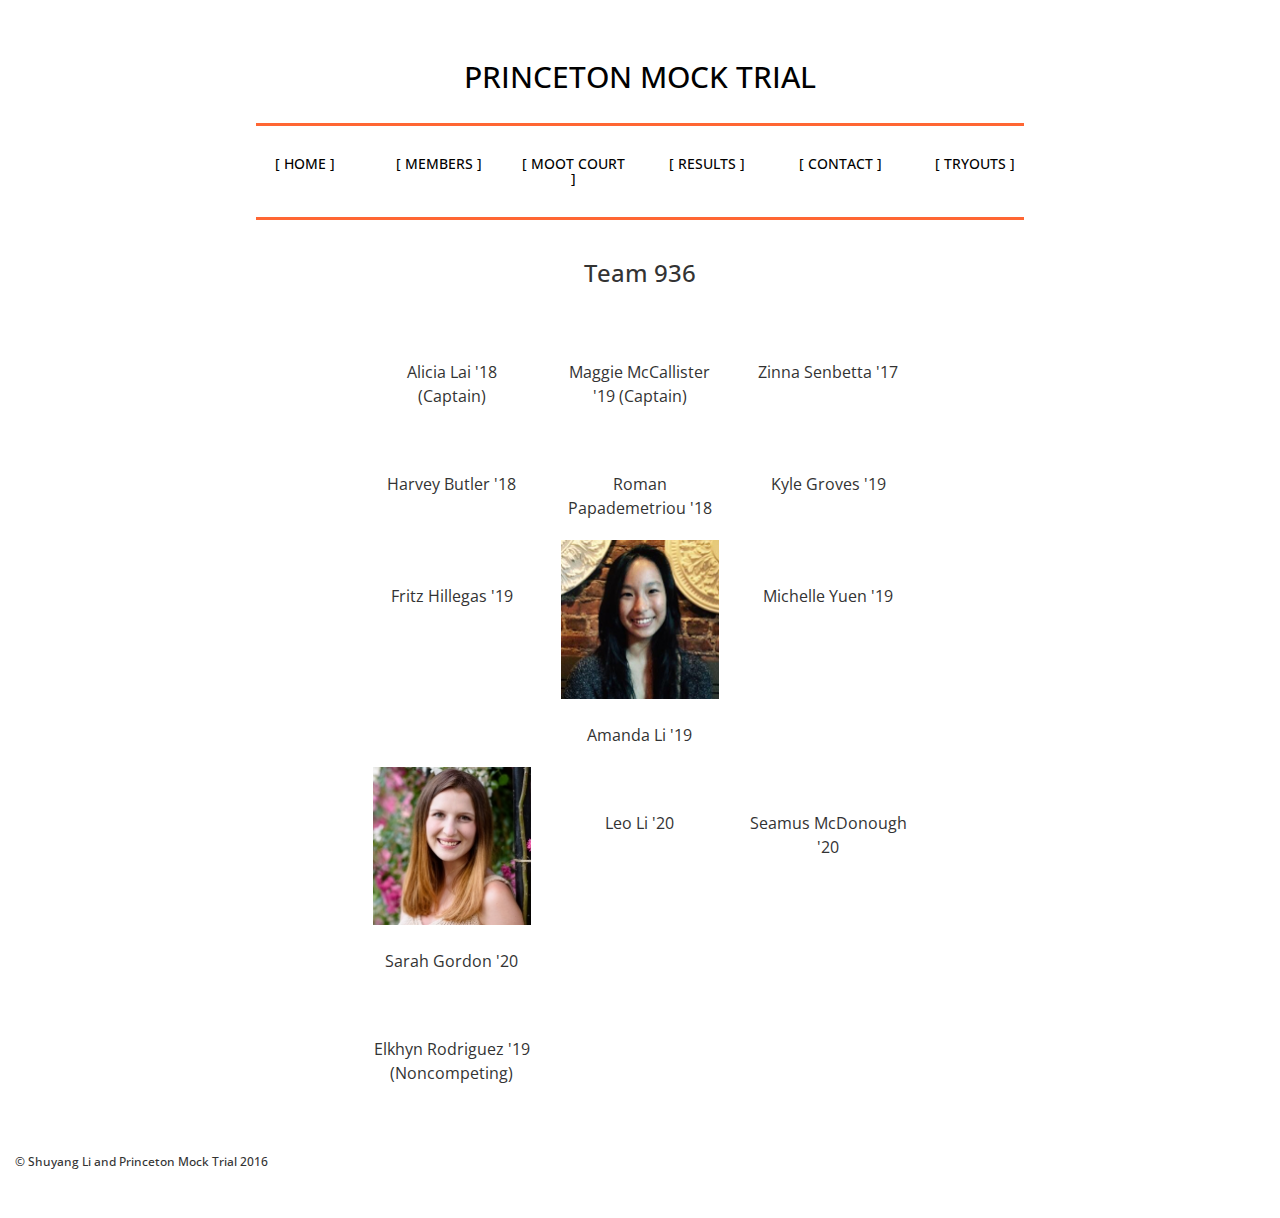
==== commit 330bf46b: "Update 936.html" ====
--- a/936.html
+++ b/936.html
@@ -76,19 +76,19 @@
                     <div class="col-lg-4 col-md-4"><img src="MemberPhotos/936/ZinnaSenbetta.jpg" width="100%" alt=""></img><p><br />Zinna Senbetta '17</p></div>
                 </div>
                 <div class="container-fluid">
-                    <div class="col-lg-4 col-md-4"><img src="MemberPhotos/936/alicialai.jpg" width="100%" alt=""></img><p><br />Harvey Butler '18</p></div>
+                    <div class="col-lg-4 col-md-4"><img src="MemberPhotos/936/HarveyButler.jpg" width="100%" alt=""></img><p><br />Harvey Butler '18</p></div>
                     <div class="col-lg-4 col-md-4"><img src="MemberPhotos/936/romanpapademetriou.jpg" width="100%" alt=""></img><p><br />Roman Papademetriou '18</p></div>
                     <div class="col-lg-4 col-md-4"><img src="MemberPhotos/936/kylegroves.jpg" width="100%" alt=""></img><p><br />Kyle Groves '19</p></div>
                 </div>
                 <div class="container-fluid">
-                    <div class="col-lg-4 col-md-4"><img src="MemberPhotos/936/amandali.jpg" width="100%" alt=""></img><p><br />Fritz Hillegas '19</p></div>
+                    <div class="col-lg-4 col-md-4"><img src="MemberPhotos/936/FritzHillegas.jpg" width="100%" alt=""></img><p><br />Fritz Hillegas '19</p></div>
                     <div class="col-lg-4 col-md-4"><img src="MemberPhotos/936/amandali.jpg" width="100%" alt=""></img><p><br />Amanda Li '19</p></div>
                     <div class="col-lg-4 col-md-4"><img src="MemberPhotos/936/michelleyuen.jpg" width="100%" alt=""></img><p><br />Michelle Yuen '19</p></div>
                 </div>
                 <div class="container-fluid">
-                    <div class="col-lg-4 col-md-4"><img src="MemberPhotos/936/michelleyuen.jpg" width="100%" alt=""></img><p><br />Sarah Gordon '20</p></div>
-                    <div class="col-lg-4 col-md-4"><img src="MemberPhotos/936/maggiemccallister.jpg" width="100%" alt=""></img><p><br />Leo Li '20</p></div>
-                    <div class="col-lg-4 col-md-4"><img src="MemberPhotos/936/maggiemccallister.jpg" width="100%" alt=""></img><p><br />Seamus McDonough '20</p></div>
+                    <div class="col-lg-4 col-md-4"><img src="MemberPhotos/936/SarahGordon.jpg" width="100%" alt=""></img><p><br />Sarah Gordon '20</p></div>
+                    <div class="col-lg-4 col-md-4"><img src="MemberPhotos/936/LeoLi.jpg" width="100%" alt=""></img><p><br />Leo Li '20</p></div>
+                    <div class="col-lg-4 col-md-4"><img src="MemberPhotos/936/SeamusMcDonough.jpg" width="100%" alt=""></img><p><br />Seamus McDonough '20</p></div>
                 </div>  
                 <div class="container-fluid">
                     <div class="col-lg-4 col-md-4"><img src="MemberPhotos/936/elkhynrodriguez.jpg" width="100%" alt=""></img><p><br />Elkhyn Rodriguez '19 (Noncompeting)</p></div>
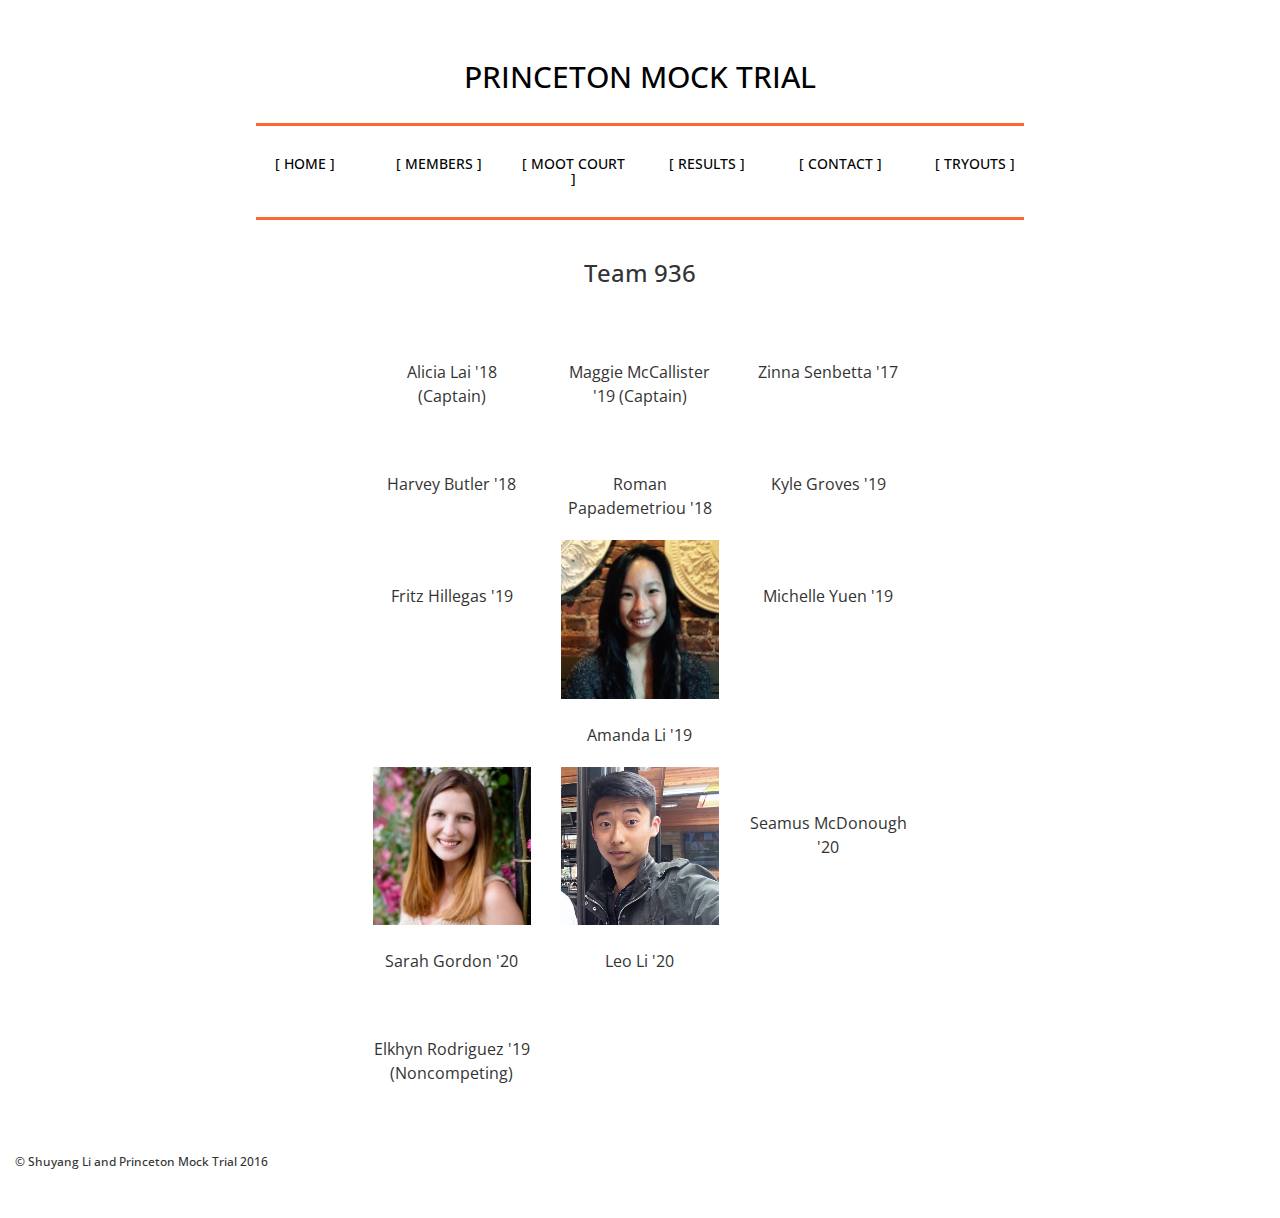
==== commit 499a5eff: "Update 936.html" ====
--- a/936.html
+++ b/936.html
@@ -115,6 +115,17 @@
     <!-- Custom Theme JavaScript -->
     <script src="js/creative.js"></script>
 
+    <!-- Google Analytics -->
+<script>
+  (function(i,s,o,g,r,a,m){i['GoogleAnalyticsObject']=r;i[r]=i[r]||function(){
+  (i[r].q=i[r].q||[]).push(arguments)},i[r].l=1*new Date();a=s.createElement(o),
+  m=s.getElementsByTagName(o)[0];a.async=1;a.src=g;m.parentNode.insertBefore(a,m)
+  })(window,document,'script','https://www.google-analytics.com/analytics.js','ga');
+
+  ga('create', 'UA-101852414-1', 'auto');
+  ga('send', 'pageview');
+
+</script>
 </body>
 
 </html>
